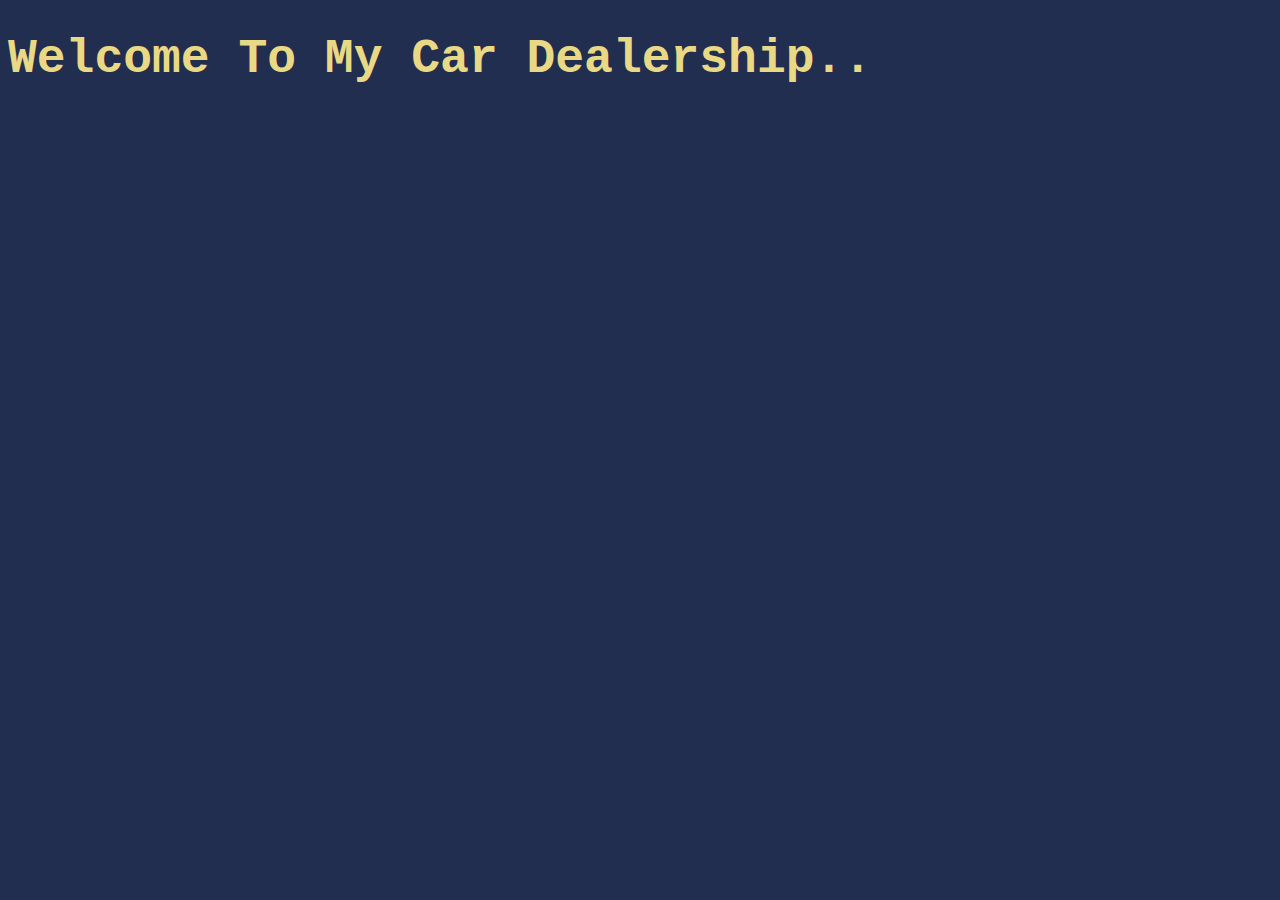
==== products.html @ e1972d61 "updated changes" ====
<!DOCTYPE html>
<html lang="en">
<head>
    <meta charset="UTF-8">
    <meta name="viewport" content="width=device-width, initial-scale=1.0">
    <title>My Products</title>
    <script src="./JavaScript/Jscript.js"></script>
    <link rel="stylesheet" href="./styles/vehicles.css">
    <link rel="stylesheet" href="./styles/style.css">
</head>
<body>
    <div class="header">
        <h1 class="heading">Welcome To My Car Dealership..</h1>
        </div>
    <div id="vehiclecontainer" class="vehicle-container"></div>
</body>
</html>
---- styles/vehicles.css ----
body {
    font-family: 'Courier New', Courier, monospace;
    font-weight: 400;
    box-sizing: border-box;
    background-color: #222e50;
}
img.vehicle-logo {
    width: 120px;
    height: 90px;
}
img.vehicle-image {
    width: 100%;
} 
.vehicle {
    display: inline-block;
}
.vehicle-container{
    margin-top:10vh;
    position: inherit;
  }
.card{
    position: relative;
      width: 310px;
      height: 450px;
      background: #b9bbbe;
      border-radius: 10px;
      border: 2px #d7d7d7;
      box-shadow: 0px 0px 20px 0px #e9d985;
      overflow: hidden;
  }
  .box-img{
    height:50%;
  }
  .box-img img{
    position: relative;
    width: 100%;
    z-index: 100;
    left:50%;
    transform: translateX(-50%);
    top:20%;
    transition: 0.7s;
  }
  .box-img:before{
   content: "";
   border-top: 250px solid rgb(220, 190, 20);
   border-left: 250px solid transparent;
   position: absolute;
   right: 0;
   z-index: 0;
  }
  .box-content{
      background-color: #439a86;
    position: absolute;
    bottom: 0;
    width: 100%;
    height: 15%;
    text-align: center;
    transition: 0.7s;
    z-index: 10;
    border-radius: 10px;
  }
  .card:hover .box-content{
    height: 210px;
  }
  .card:hover .box-img img{
    top:10%;
    width: 90%;
  }
  .box-content .order-button{
    width: 50%;
    height: 40px;
    color: #e3342f;
    border-color: #e3342f;
    border-radius: 10px;
    font-weight: bold;
  }
  .box-content .order-button:hover{
    color: #fff;
    background-color: #e3342f;
    border-color: #e3342f;
  }

  .vehicle-name {
      color: #e9d985;
    font-weight: 400;
    font-size: 1.5rem;
    font-weight: bold;
  }
---- styles/style.css ----
body {
  font-family: "Courier New", Courier, monospace;
  background-color: #222e50;
  box-sizing: border-box;
}
.center {
  padding-left: 350px;
}

.inner-form {
  width: 500px;
  background: rgba(188, 216, 193, 0.1);
  box-shadow: 0 8px 32px 0 rgba(31, 38, 135, 0.37);
  backdrop-filter: blur(12px);
  -webkit-backdrop-filter: blur(12px);
  border-radius: 10px;
}
.inner-container1 {
  display: flex;
  flex-direction: column;
}
.avatar-male {
  width: 300px;
  margin-left: 100px;
  border-radius: 10%;
}
h2 {
  color: #439a86;
  padding-left: 80px;
  font-size: 30px;
}
.heading {
  font-size: 3rem;
  color: #e9d985;
}

#section.landing {
  display: flex;
  flex-direction: column;
  justify-content: center;
  align-items: center;
}
input {
  text-align-last: center;
}
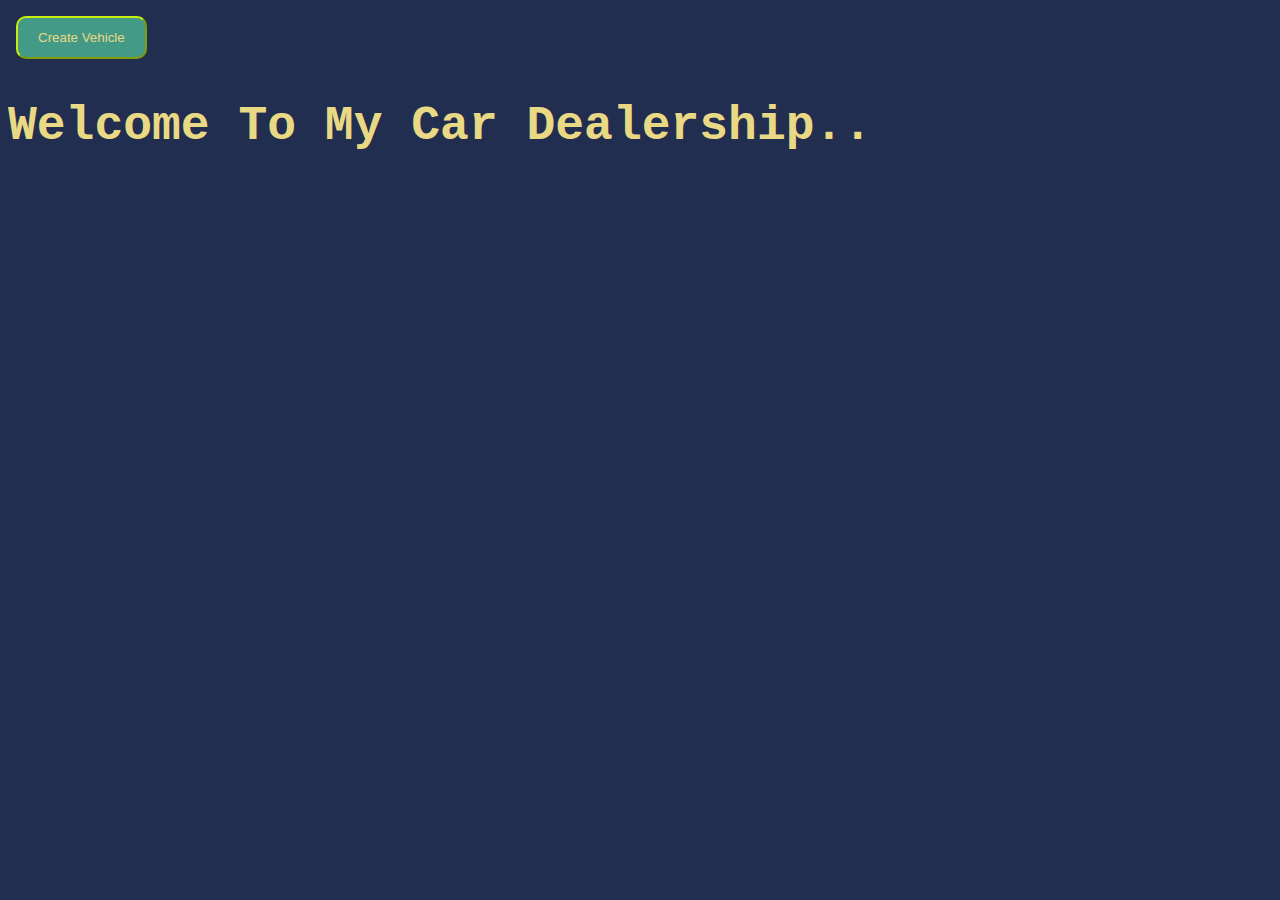
==== commit 34195ca2: "updated changes" ====
--- a/products.html
+++ b/products.html
@@ -1,17 +1,102 @@
 <!DOCTYPE html>
 <html lang="en">
-<head>
-    <meta charset="UTF-8">
-    <meta name="viewport" content="width=device-width, initial-scale=1.0">
+  <head>
+    <meta charset="UTF-8" />
+    <meta name="viewport" content="width=device-width, initial-scale=1.0" />
     <title>My Products</title>
     <script src="./JavaScript/Jscript.js"></script>
-    <link rel="stylesheet" href="./styles/vehicles.css">
-    <link rel="stylesheet" href="./styles/style.css">
-</head>
-<body>
+    <link rel="stylesheet" href="./styles/vehicles.css" />
+    <link rel="stylesheet" href="./styles/style.css" />
+    <link rel="stylesheet" href="./styles/login.css" />
+  </head>
+  <body>
+    <button
+      onclick="document.getElementById('id03').style.display='block'"
+      style="width: auto"
+    >
+      Create Vehicle
+    </button>
+
+      <div id="id03" class="modal">
+        <span
+          onclick="document.getElementById('id03').style.display='none'"
+          class="close"
+          title="Close Modal"
+          >&times;</span
+        >
+        <form class="modal-content" action="/action_page.php">
+          <div class="container">
+            <h1>Create Vehicle</h1>
+            <p>Enter Details To Create Vehicle.</p>
+            <hr />
+            <div class="center">
+            <label for="name"><b>name</b></label>
+            <input
+              type="text"
+              placeholder="vehicle name"
+              name="name"
+              required
+            />
+            <label for="email"><b>brand</b></label>
+            <input
+              type="text"
+              placeholder="vehicle brand"
+              name="brand"
+              required
+            />
+            <label for="email"><b>price</b></label>
+            <input
+              type="text"
+              placeholder="vehicle price"
+              name="price"
+              required
+            />
+            <label for="email"><b>type</b></label>
+            <input
+              type="text"
+              placeholder="vehicle type"
+              name="type"
+              required
+            />
+            <label for="email"><b>year</b></label>
+            <input
+              type="text"
+              placeholder="vehicle year"
+              name="year"
+              required
+            />
+            <label for="email"><b>image</b></label>
+            <input
+              type="text"
+              placeholder="image url"
+              name="image_url"
+              required
+            />
+            <label for="email"><b>logo</b></label>
+            <input
+              type="text"
+              placeholder="logo url"
+              name="logo_url"
+              required
+            />
+            <div class="clearfix">
+              <button
+                type="button"
+                onclick="document.getElementById('id03').style.display='none'"
+                class="cancelbtn"
+              >
+                Cancel
+              </button>
+              <button type="submit" class="signupbtn">Create</button>
+            </div>
+          </div>
+        </form>
+      </div>
+    </div>
     <div class="header">
-        <h1 class="heading">Welcome To My Car Dealership..</h1>
-        </div>
+      <h1 class="heading">Welcome To My Car Dealership..</h1>
+    </div>
+
     <div id="vehiclecontainer" class="vehicle-container"></div>
-</body>
+  </body>
 </html>
--- a/styles/vehicles.css
+++ b/styles/vehicles.css
@@ -1,88 +1,103 @@
 body {
-    font-family: 'Courier New', Courier, monospace;
-    font-weight: 400;
-    box-sizing: border-box;
-    background-color: #222e50;
+  font-family: "Courier New", Courier, monospace;
+  font-weight: 400;
+  box-sizing: border-box;
+  background-color: #222e50;
 }
 img.vehicle-logo {
-    width: 120px;
-    height: 90px;
+  width: 120px;
+  height: 90px;
 }
 img.vehicle-image {
-    width: 100%;
-} 
+  width: 100%;
+}
 .vehicle {
-    display: inline-block;
+  display: inline-block;
 }
-.vehicle-container{
-    margin-top:10vh;
-    position: inherit;
-  }
-.card{
-    position: relative;
-      width: 310px;
-      height: 450px;
-      background: #b9bbbe;
-      border-radius: 10px;
-      border: 2px #d7d7d7;
-      box-shadow: 0px 0px 20px 0px #e9d985;
-      overflow: hidden;
-  }
-  .box-img{
-    height:50%;
-  }
-  .box-img img{
-    position: relative;
-    width: 100%;
-    z-index: 100;
-    left:50%;
-    transform: translateX(-50%);
-    top:20%;
-    transition: 0.7s;
-  }
-  .box-img:before{
-   content: "";
-   border-top: 250px solid rgb(220, 190, 20);
-   border-left: 250px solid transparent;
-   position: absolute;
-   right: 0;
-   z-index: 0;
-  }
-  .box-content{
-      background-color: #439a86;
-    position: absolute;
-    bottom: 0;
-    width: 100%;
-    height: 15%;
-    text-align: center;
-    transition: 0.7s;
-    z-index: 10;
-    border-radius: 10px;
-  }
-  .card:hover .box-content{
-    height: 210px;
-  }
-  .card:hover .box-img img{
-    top:10%;
-    width: 90%;
-  }
-  .box-content .order-button{
-    width: 50%;
-    height: 40px;
-    color: #e3342f;
-    border-color: #e3342f;
-    border-radius: 10px;
-    font-weight: bold;
-  }
-  .box-content .order-button:hover{
-    color: #fff;
-    background-color: #e3342f;
-    border-color: #e3342f;
-  }
+.vehicle-container {
+  margin-top: 10vh;
+  position: inherit;
+}
+.card {
+  position: relative;
+  width: 320px;
+  height: 450px;
+  background: #b9bbbe;
+  border-radius: 10px;
+  border: 2px #d7d7d7;
+  box-shadow: 0px 0px 20px 0px #e9d985;
+  overflow: hidden;
+}
+.box-img {
+  height: 70%;
+}
+.box-img img {
+  position: absolute;
+  width: 100%;
+  z-index: 10;
+  left: 50%;
+  transform: translateX(-50%);
+  top: 20%;
+  transition: 0.7s;
+}
+.box-img:before {
+  content: "";
+  border-top: 250px solid rgb(220, 190, 20);
+  border-left: 250px solid transparent;
+  position: absolute;
+  right: 0;
+  z-index: 5;
+}
+.box-content {
+  background-color: rgb(67, 154, 134);
+  position: absolute;
+  bottom: 0;
+  width: 100%;
+  height: 15%;
+  text-align: center;
+  transition: 0.7s;
+  z-index: 1;
+  border-radius: 10px;
+}
+.card:hover .box-content {
+  height: 285px;
+}
+.card:hover .box-img img {
+  top: 10%;
+  width: 90%;
+}
 
-  .vehicle-name {
-      color: #e9d985;
-    font-weight: 400;
-    font-size: 1.5rem;
-    font-weight: bold;
-  }+.vehicle-name {
+  color: #e9d985;
+  font-weight: 400;
+  font-size: 1.5rem;
+  font-weight: bold;
+}
+#car-id.vehicle-id {
+  position: absolute;
+  color: #fff;
+  margin-top: 5px;
+  background: radial-gradient(
+    ellipse at center,
+    rgb(67, 154, 134) 60%,
+    #fdf033 50%,
+    rgba(219, 180, 3, 0) 70.3%
+  );
+  width: 8%;
+  height: 6%;
+  display: flex;
+  justify-content: center;
+  align-items: center;
+}
+/* ----------------------------------------------- */
+.show-cart li {
+  display: flex;
+}
+.card {
+  margin-bottom: 20px;
+}
+.card-img-top {
+  width: 200px;
+  height: 200px;
+  align-self: center;
+}--- a/styles/style.css
+++ b/styles/style.css
@@ -11,8 +11,8 @@
   width: 500px;
   background: rgba(188, 216, 193, 0.1);
   box-shadow: 0 8px 32px 0 rgba(31, 38, 135, 0.37);
-  backdrop-filter: blur(12px);
-  -webkit-backdrop-filter: blur(12px);
+  /* backdrop-filter: blur(12px); */
+  /* -webkit-backdrop-filter: blur(12px); */
   border-radius: 10px;
 }
 .inner-container1 {
--- a/styles/login.css
+++ b/styles/login.css
@@ -0,0 +1,122 @@
+/* Full-width input fields */
+input[type="text"],
+input[type="password"] {
+  width: 300px;
+  padding: 12px 20px;
+  margin: 8px 0;
+  display: flex;
+  border: 2px solid goldenrod;
+  box-sizing: border-box;
+}
+
+button {
+  background-color: #439a86;
+  color: #e9d985;
+  padding: 12px 20px;
+  margin: 8px;
+  border-color: rgb(198, 240, 12);
+  cursor: pointer;
+  border-radius: 10px;
+}
+
+button:hover {
+  opacity: 0.8;
+  background-color: #007991;
+  color: #e9d985;
+}
+
+.cancelbtn {
+  width: auto;
+  padding: 10px 18px;
+  background-color: #439a86;
+  margin-left: 113px;
+}
+
+.imgcontainer {
+  text-align: center;
+  margin: 24px 0 12px 0;
+  position: relative;
+}
+
+img.avatar {
+  width: 40%;
+  border-radius: 50%;
+}
+
+.container {
+  padding-top: 10px;
+  color: #e9d985;
+}
+
+span.psw {
+  float: right;
+  padding-top: 16px;
+}
+
+.modal {
+  display: none;
+  position: fixed;
+  z-index: 2;
+  left: 0;
+  top: 0;
+  width: 100%;
+  overflow: auto;
+  background-color: rgb(0, 0, 0);
+  background-color: rgba(0, 0, 0, 0.4);
+  padding-top: 60px;
+}
+
+.modal-content {
+  background-color: rgba(17, 25, 40, 0.75);
+  margin: 5% auto 15% auto;
+  border: 5px solid rgb(160, 141, 32);
+  width: 50%;
+}
+
+.close {
+  position: absolute;
+  right: 25px;
+  top: 0;
+  color: #000;
+  font-size: 35px;
+  font-weight: bold;
+}
+
+.close:hover,
+.close:focus {
+  color: red;
+  cursor: pointer;
+}
+
+.animate {
+  -webkit-animation: animatezoom 0.6s;
+  animation: animatezoom 0.6s;
+}
+
+@-webkit-keyframes animatezoom {
+  from {
+    -webkit-transform: scale(0);
+  }
+  to {
+    -webkit-transform: scale(1);
+  }
+}
+
+@keyframes animatezoom {
+  from {
+    transform: scale(0);
+  }
+  to {
+    transform: scale(1);
+  }
+}
+
+@media screen and (max-width: 300px) {
+  span.psw {
+    display: block;
+    float: none;
+  }
+  .cancelbtn {
+    width: 100%;
+  }
+}
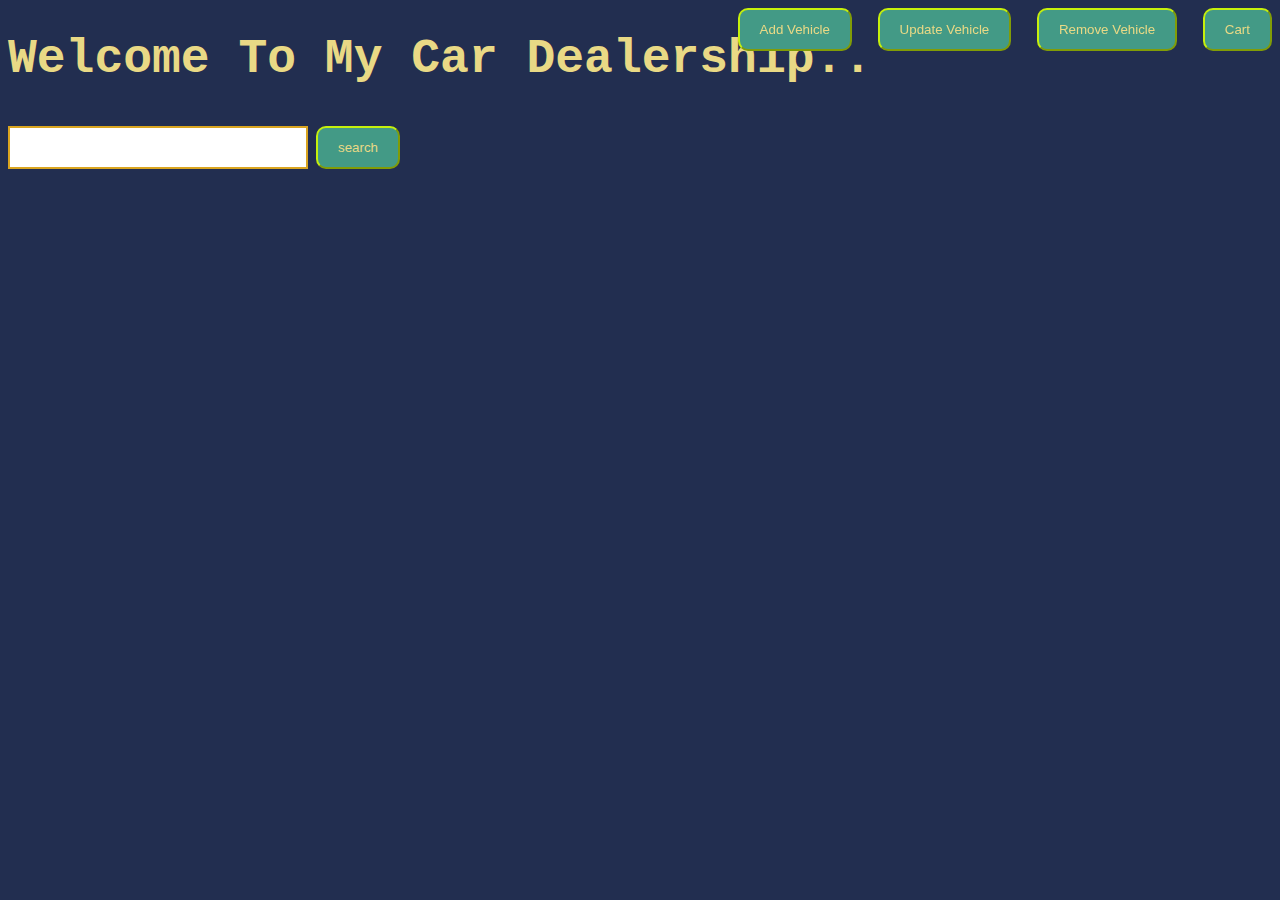
==== commit 654b114c: "updated changes" ====
--- a/products.html
+++ b/products.html
@@ -10,35 +10,98 @@
     <link rel="stylesheet" href="./styles/login.css" />
   </head>
   <body>
-    <button
+    <!-- search item here -->
+    <div class="btn-buttons">
+      <button
       onclick="document.getElementById('id03').style.display='block'"
       style="width: auto"
-    >
-      Create Vehicle
+      >
+      Add Vehicle
     </button>
-
-      <div id="id03" class="modal">
-        <span
-          onclick="document.getElementById('id03').style.display='none'"
-          class="close"
-          title="Close Modal"
-          >&times;</span
-        >
-        <form class="modal-content" action="/action_page.php">
-          <div class="container">
-            <h1>Create Vehicle</h1>
-            <p>Enter Details To Create Vehicle.</p>
-            <hr />
-            <div class="center">
-            <label for="name"><b>name</b></label>
-            <input
+    <button
+onclick="document.getElementById('id04').style.display='block'"
+style="width: auto"
+>
+Update Vehicle
+</button>
+<button
+onclick="document.getElementById('id03').style.display='block'"
+style="width: auto"
+>
+Remove Vehicle
+</button>
+<button onclick="document.getElementById('id05').style.display='block'" style="width: auto;">
+  Cart
+</button>
+</div>
+<!-- -----------------------creating products here ------------------------ -->
+<!-- -----------------------my cart ------------------------ -->
+<div id="id05" class="modal container"> 
+  <span
+  onclick="document.getElementById('id05').style.display='none'"
+  class="close"
+  title="Close Modal"
+  >&times;</span
+  >
+  <div id="alerts"></div>
+  <div class="productcont">
+  </div>
+  <div class="cart-container">
+    <h2>Cart</h2>
+    <table>
+      <thead>
+        <tr>
+        <th><strong>Product</strong></th>
+        <th><strong>Price</strong></th>
+      </tr>
+      </thead>
+      <tbody id="carttable">
+      </tbody>
+    </table>
+    <hr>
+    <table id="carttotals">
+      <tr>
+        <td><strong>Items</strong></td>
+        <td><strong>Total</strong></td>
+      </tr>
+      <tr>
+        <td>x <span id="itemsquantity">0</span></td>
+       
+        <td>R<span id="total">0</span></td>
+      </tr></table>
+
+      
+    <div class="cart-buttons">  
+      <button id="emptycart">Empty Cart</button>
+      <button id="checkout">Checkout</button>
+    </div>
+  </div>
+</div>
+
+
+<!-- -----------------------my cart ------------------------ -->
+<div id="id03" class="modal">
+  <span
+  onclick="document.getElementById('id03').style.display='none'"
+  class="close"
+  title="Close Modal"
+  >&times;</span
+  >
+  <form class="modal-content" action="/action_page.php">
+    <div class="container">
+      <h1>Add Vehicle</h1>
+      <p>Enter Details To Add  A Vehicle.</p>
+      <hr />
+      <div class="center">
+              <label for="name"><b>name</b></label>
+              <input
               type="text"
               placeholder="vehicle name"
               name="name"
               required
-            />
-            <label for="email"><b>brand</b></label>
-            <input
+              />
+              <label for="brand"><b>brand</b></label>
+              <input
               type="text"
               placeholder="vehicle brand"
               name="brand"
@@ -46,20 +109,20 @@
             />
             <label for="email"><b>price</b></label>
             <input
-              type="text"
+            type="text"
               placeholder="vehicle price"
               name="price"
               required
             />
-            <label for="email"><b>type</b></label>
+            <label for="type"><b>type</b></label>
             <input
-              type="text"
+            type="text"
               placeholder="vehicle type"
               name="type"
               required
-            />
-            <label for="email"><b>year</b></label>
-            <input
+              />
+              <label for="email"><b>year</b></label>
+              <input
               type="text"
               placeholder="vehicle year"
               name="year"
@@ -74,29 +137,195 @@
             />
             <label for="email"><b>logo</b></label>
             <input
-              type="text"
-              placeholder="logo url"
-              name="logo_url"
-              required
+            type="text"
+            placeholder="logo url"
+            name="logo_url"
+            required
             />
             <div class="clearfix">
+              <button type="submit" class="signupbtn">Add</button>
+              
               <button
                 type="button"
                 onclick="document.getElementById('id03').style.display='none'"
                 class="cancelbtn"
-              >
+                >
                 Cancel
               </button>
-              <button type="submit" class="signupbtn">Create</button>
             </div>
           </div>
         </form>
       </div>
     </div>
-    <div class="header">
-      <h1 class="heading">Welcome To My Car Dealership..</h1>
+<!-- -----------------------------end of creating products ---------------------------------- -->
+
+
+<!-- -----------------------------start of updating  products ---------------------------------- -->
+
+<div id="id04" class="modal">
+  <span
+    onclick="document.getElementById('id04').style.display='none'"
+    class="close"
+    title="Close Modal"
+    >&times;</span
+  >
+  <form class="modal-content" action="/action_page.php">
+    <div class="container">
+      <h1>Update vehicle</h1>
+      <p>Enter Details To Update Vehicle.</p>
+      <hr />
+      <div class="center">
+      <label for="name"><b>name</b></label>
+      <input
+        type="text"
+        placeholder="vehicle name"
+        name="name"
+        required
+      />
+      <label for="brand"><b>brand</b></label>
+      <input
+        type="text"
+        placeholder="vehicle brand"
+        name="brand"
+        required
+      />
+      <label for="email"><b>price</b></label>
+      <input
+        type="text"
+        placeholder="vehicle price"
+        name="price"
+        required
+      />
+      <label for="type"><b>type</b></label>
+      <input
+        type="text"
+        placeholder="vehicle type"
+        name="type"
+        required
+      />
+      <label for="email"><b>year</b></label>
+      <input
+        type="text"
+        placeholder="vehicle year"
+        name="year"
+        required
+      />
+      <label for="email"><b>image</b></label>
+      <input
+        type="text"
+        placeholder="image url"
+        name="image_url"
+        required
+      />
+      <label for="email"><b>logo</b></label>
+      <input
+        type="text"
+        placeholder="logo url"
+        name="logo_url"
+        required
+      />
+      <div class="clearfix">
+        <button type="submit" class="signupbtn">UPDATE</button>
+        <button
+          type="button"
+          onclick="document.getElementById('id04').style.display='none'"
+          class="cancelbtn"
+        >
+          Cancel
+        </button>
+      </div>
     </div>
-
+  </form>
+</div>
+</div>
+<!-- -----------------------------end of updating products ---------------------------------- -->
+<!-- --------------------------------------remove vehicle-------------------------------------- -->
+
+<div id="id03" class="modal">
+  <span
+    onclick="document.getElementById('id03').style.display='none'"
+    class="close"
+    title="Close Modal"
+    >&times;</span
+  >
+  <form class="modal-content" action="/action_page.php">
+    <div class="container">
+      <h1>Remove Vehicle</h1>
+      <p>Enter Details To Remove  A Vehicle.</p>
+      <hr />
+      <div class="center">
+      <label for="name"><b>name</b></label>
+      <input
+        type="text"
+        placeholder="vehicle name"
+        name="name"
+        required
+      />
+      <label for="brand"><b>brand</b></label>
+      <input
+        type="text"
+        placeholder="vehicle brand"
+        name="brand"
+        required
+      />
+      <label for="email"><b>price</b></label>
+      <input
+        type="text"
+        placeholder="vehicle price"
+        name="price"
+        required
+      />
+      <label for="type"><b>type</b></label>
+      <input
+        type="text"
+        placeholder="vehicle type"
+        name="type"
+        required
+      />
+      <label for="email"><b>year</b></label>
+      <input
+        type="text"
+        placeholder="vehicle year"
+        name="year"
+        required
+      />
+      <label for="email"><b>image</b></label>
+      <input
+        type="text"
+        placeholder="image url"
+        name="image_url"
+        required
+      />
+      <label for="email"><b>logo</b></label>
+      <input
+        type="text"
+        placeholder="logo url"
+        name="logo_url"
+        required
+      />
+      <div class="clearfix">
+        <button type="submit" class="signupbtn">Remove</button>
+        <button
+          type="button"
+          onclick="document.getElementById('id03').style.display='none'"
+          class="cancelbtn"
+        >
+          Cancel
+        </button>
+      </div>
+    </div>
+  </form>
+</div>
+</div>
+<div class="header">
+  <h1 class="heading">Welcome To My Car Dealership..</h1>
+</div>
+<div id="search">
+  <form onsubmit="event.preventDefault(); searchVehicles();">
+    <input type="text" required id="searchTerm" />
+    <button type="submit">search</button>
+  </form>
+</div>
     <div id="vehiclecontainer" class="vehicle-container"></div>
   </body>
 </html>
--- a/styles/vehicles.css
+++ b/styles/vehicles.css
@@ -15,7 +15,7 @@
   display: inline-block;
 }
 .vehicle-container {
-  margin-top: 10vh;
+  margin-top: 5vh;
   position: inherit;
 }
 .card {
@@ -100,4 +100,13 @@
   width: 200px;
   height: 200px;
   align-self: center;
+}
+form {
+  display: flex;
+}
+.btn-buttons {
+  position: fixed;
+  top: 0;
+  right: 0;
+  z-index: 2;
 }--- a/styles/style.css
+++ b/styles/style.css
@@ -4,7 +4,9 @@
   box-sizing: border-box;
 }
 .center {
-  padding-left: 350px;
+  display: flex;
+  flex-direction: column;
+  align-items: center;
 }
 
 .inner-form {
